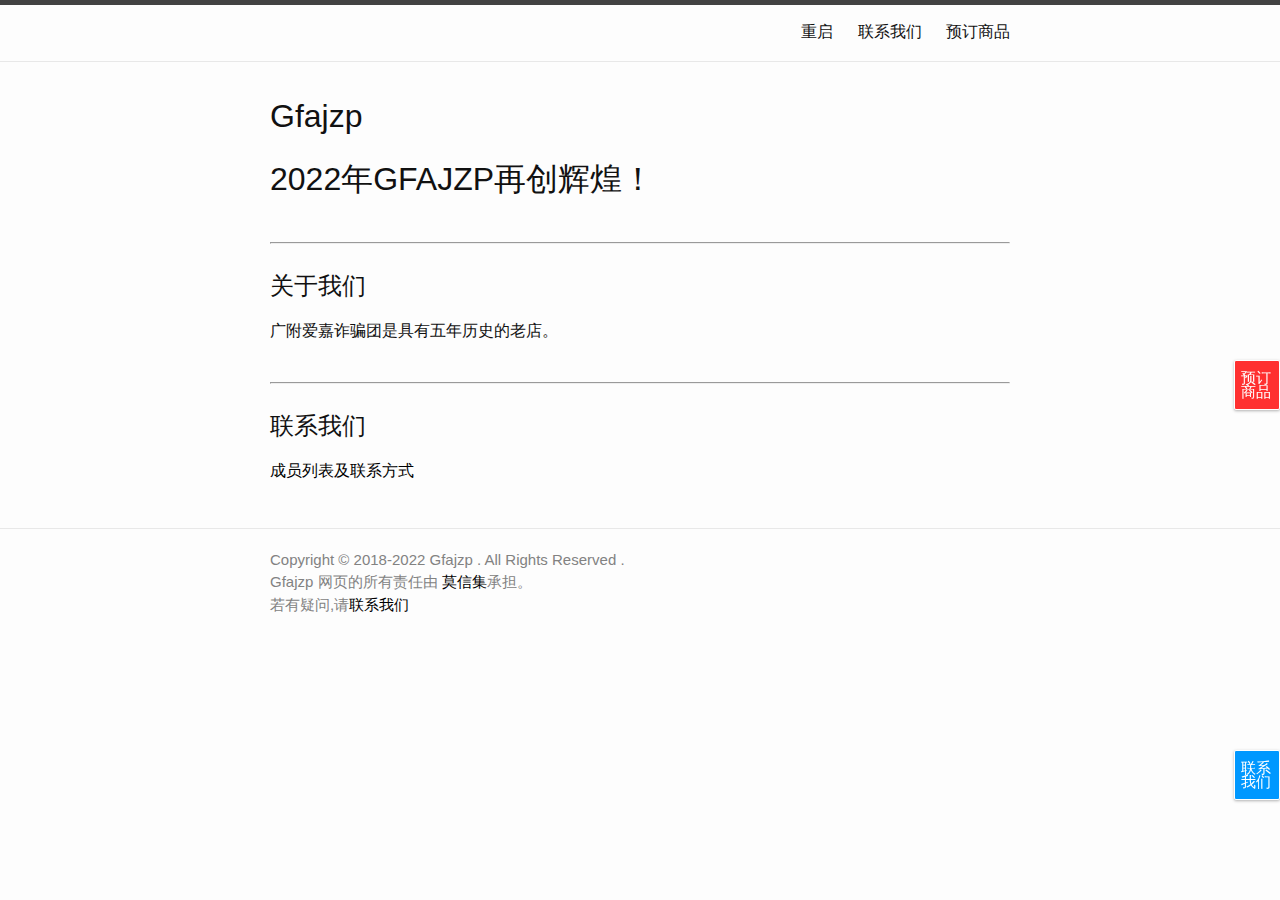
==== index.html @ 1b2d718c "Xmas" ====
﻿<?xml version="1.0" encoding="utf-8"?>
<!DOCTYPE html>

<html lang="en"> 
  <head> 
    <script src="highcharts.js"></script>
    <script src="exporting.js"></script>
    <script src="drilldown.js"></script>
    <script src="highcharts-zh_CN.js"></script>
    <script src="dark-unica.js"></script>
    <meta http-equiv="Content-Type" content="text/html; charset=UTF-8"/>  
    <meta http-equiv="X-UA-Compatible" content="IE=edge"/>  
    <meta name="viewport" content="width=device-width, initial-scale=1"/>  
    <title>Gfajzp-Index</title>  
    <meta name="description" content="广附爱嘉诈骗团,gfajzp,广大附中,gdfz"/>  
    <link rel="stylesheet" href="assets/main.css"/>  
    <link rel="canonical" href="http://mnis.mnis.ml/"/>  
    <link rel="alternate" type="application/rss+xml" title="" href="http://mnis.mnis.ml/contact"/> 
    <audio autoplay="" loop=""><source src="bgm.mp3"></source></audio>   
  </head>  
  <body> 
  <a target="_blank" style="border: 1px solid white;box-shadow: 0 1px 3px 0 rgba(0, 0, 0, 0.3);border-radius: 2px 2px 2px 2px;font-size: 15px;line-height: 14px;position:fixed;z-index:999;display: inline-block;width: 32px;word-wrap: break-word;padding: 10px 6px;color: #FFFFFF; background: #FF3030; right: 0; top: 40%;text-decoration:none;" href="booking.html">预订商品</a> 
  <a target="_blank" style="border: 1px solid white;box-shadow: 0 1px 3px 0 rgba(0, 0, 0, 0.3);border-radius: 2px 2px 2px 2px;font-size: 15px;line-height: 14px;position:fixed;z-index:999;display: inline-block;width: 32px;word-wrap: break-word;padding: 10px 6px;color: #FFFFFF; background: #0098FF; right: 0; bottom: 100px;text-decoration:none;" href="member.html">联系我们</a> 
  <header class="site-header" role="banner"> 
   <div class="wrapper"> 
    <a class="site-title" href="/"></a> 
    <nav class="site-nav"> 
     <input type="checkbox" id="nav-trigger" class="nav-trigger" /> 
     <label for="nav-trigger"> <span class="menu-icon"> 
       <svg viewbox="0 0 18 15" width="18px" height="15px"> 
        <path fill="#424242" d="M18,1.484c0,0.82-0.665,1.484-1.484,1.484H1.484C0.665,2.969,0,2.304,0,1.484l0,0C0,0.665,0.665,0,1.484,0 h15.031C17.335,0,18,0.665,18,1.484L18,1.484z" /> 
        <path fill="#424242" d="M18,7.516C18,8.335,17.335,9,16.516,9H1.484C0.665,9,0,8.335,0,7.516l0,0c0-0.82,0.665-1.484,1.484-1.484 h15.031C17.335,6.031,18,6.696,18,7.516L18,7.516z" /> 
        <path fill="#424242" d="M18,13.516C18,14.335,17.335,15,16.516,15H1.484C0.665,15,0,14.335,0,13.516l0,0 c0-0.82,0.665-1.484,1.484-1.484h15.031C17.335,12.031,18,12.696,18,13.516L18,13.516z" /> 
       </svg> </span> </label> 
     <div class="trigger"> 
      <a class="page-link" href="https://gfajzp.mnis.ml">重启</a>
      <a class="page-link" href="https://gfajzp.mnis.ml/member.html">联系我们</a>
      <a class="page-link" href="https://gfajzp.mnis.ml/booking.html/">预订商品</a>
     </div> 
    </nav> 
   </div> 
  </header> 
    <main class="page-content" aria-label="Content"> 
      <div class="wrapper"> 
        <div class="home"> 
          <h1> Gfajzp </h1>  
          <h1> 2022年GFAJZP再创辉煌！ </h1>  
          <ul class="post-list">
             <br/><hr/><br/>
             <h2> 关于我们 </h2>
             <p> 广附爱嘉诈骗团是具有五年历史的老店。</p>
          </ul>
          <script type="text/javascript" src="//rf.revolvermaps.com/0/0/1.js?i=59rvqtakyrx&amp;s=350&amp;m=0&amp;v=true&amp;r=false&amp;b=000000&amp;n=false&amp;c=ff0000" async="async"></script>

<!--
          <ul class="post-list">
             <br/><hr/><br/>
              <h2> 关于货物类别与推介 </h2>
             <a style="color:black;text-decoration:none;"> ... </a>
          </ul>
    </div> 
<div id="container"></div>
        <script>
            Highcharts.chart('container', {
    chart: {
        type: 'column'
    },
    title: {
        text: '商品价格一览'
    },
    subtitle: {
        text: 'Powered By <a href="https://mnis.mnis.ml/">MNIS</a>.'
    },
    xAxis: {
        type: 'category'
    },
    yAxis: {
        title: {
            text: '单位售价'
        }
    },
    legend: {
        enabled: false
    },
    plotOptions: {
        series: {
            borderWidth: 0,
            dataLabels: {
                enabled: true,
                format: '￥{point.y:.1f}'
            }
        }
    },
    tooltip: {
        headerFormat: '<span style="font-size:11px">{series.name}</span><br>',
        pointFormat: '<span style="color:{point.color}">{point.name}</span>: <b>￥{point.y:.2f}</b>/个<br/>'
    },
    series: [{
        name: '分类',
        colorByPoint: true,
        data: [{
            name: '娱乐',
            y: 50,
            drilldown: '娱乐'
        }, {
            name: '饮食',
            y: 30,
            drilldown: '饮食'
        }, {
            name: '动漫',
            y: 40,
            drilldown: '动漫'
        }, {
            name: '实用',
            y: 20,
            drilldown: '实用'
        }, {
            name: '其他',
            y: 10,
            drilldown: '其他'
        }]
    }],
    drilldown: {
        series: [{
            name: '娱乐',
            id: '娱乐',
            data: [
                [
                    'A',
                    20
                ],
                [
                    'B',
                    20
                ]
            ]
        }, {
            name: '饮食',
            id: '饮食',
            data: [
                [
                    'A',
                    5
                ],
                [
                    'B',
                    10
                ],
                [
                    'C',
                    5
                ]
            ]
        }, {
            name: '动漫',
            id: '动漫',
            data: [
                [
                    'A',
                    15
                ],
                [
                    'B',
                    10
                ],
                [
                    'C',
                    20
                ]
            ]
        }, {
            name: '实用',
            id: '实用',
            data: [
                [
                    'A',
                    20
                ],
                [
                    'B',
                    10
                ]
            ]
        }, {
            name: '其他',
            id: '其他',
            data: [
                [
                    'A',
                    30
                ],
                [
                    'B',
                    10
                ],
                [
                    'C',
                    15
                ]
            ]
        }]
    }
});
        </script>
-->

        <div class="home"> 
          <ul class="post-list">
             <br/><hr/><br/>
             <h2> 联系我们 </h2>
             <a href="member.html" style="color:black;text-decoration:none;"> 成员列表及联系方式 </a>
          </ul>
          <!-- <ul class="post-list">
             <br/><hr/><br/>
             <h2> 沙雕gfajzp又出锅了？ </h2>
             <iframe src="https://minnit.chat/gfajzp?embed&nickname=" style="border:none;width:90%;height:500px;" allowTransparency="true"></iframe>
          </ul> -->
        </div> 
      </div> 
    </main>  
    <footer class="site-footer"> 
      <div class="wrapper"> 
        <h2 class="footer-heading"/>  
        <div class="footer-col-wrapper"> 
          <div class="footer-col footer-col-1"> 
            <ul class="contact-list"> 
              <li> Copyright © 2018-2022 Gfajzp . All Rights Reserved . <script type="text/javascript">var cnzz_protocol = (("https:" == document.location.protocol) ? "https://" : "http://");document.write(unescape("%3Cspan id='cnzz_stat_icon_1278601017'%3E%3C/span%3E%3Cscript src='" + cnzz_protocol + "v1.cnzz.com/z_stat.php%3Fid%3D1278601017%26show%3Dpic' type='text/javascript'%3E%3C/script%3E"));</script></li>
              <li> Gfajzp 网页的所有责任由 <a href="http://mnis.mnis.ml/" style="color:black;">莫信集</a>承担。</li>
              <li> 若有疑问,请<a href="https://mnis.mnis.ml/monyhzc.html" style="color:black;">联系我们 </a></li> 
            </ul> 
          </div>  
          <div class="footer-col footer-col-2"> 
            <ul class="social-media-list"></ul> 
          </div>  
          <div class="footer-col footer-col-3"> 
            <p/>
          </div> 
        </div> 
      </div>
      
      <script type="text/javascript"> var infolinks_pid = 3280256; var infolinks_wsid = 0; </script> <script type="text/javascript" src="//resources.infolinks.com/js/infolinks_main.js"></script>
    </footer> 
  </body> 
</html>
---- assets/main.css ----
/** Reset some basic elements */
body, h1, h2, h3, h4, h5, h6, p, blockquote, pre, hr, dl, dd, ol, ul, figure { margin: 0; padding: 0; }

/** Basic styling */
body { font: 400 16px/1.5 "Helvetica Neue", Helvetica, Arial, sans-serif; color: #111; background-color: #fdfdfd; -webkit-text-size-adjust: 100%; -webkit-font-feature-settings: "kern" 1; -moz-font-feature-settings: "kern" 1; -o-font-feature-settings: "kern" 1; font-feature-settings: "kern" 1; font-kerning: normal; }

/** Set `margin-bottom` to maintain vertical rhythm */
h1, h2, h3, h4, h5, h6, p, blockquote, pre, ul, ol, dl, figure, .highlight { margin-bottom: 15px; }

/** Images */
img { max-width: 100%; vertical-align: middle; }

/** Figures */
figure > img { display: block; }

figcaption { font-size: 14px; }

/** Lists */
ul, ol { margin-left: 30px; }

li > ul, li > ol { margin-bottom: 0; }

/** Headings */
h1, h2, h3, h4, h5, h6 { font-weight: 400; }

/** Links */
a { color: #2a7ae2; text-decoration: none; }
a:visited { color: #1756a9; }
a:hover { color: #111; text-decoration: underline; }
.social-media-list a:hover { text-decoration: none; }
.social-media-list a:hover .username { text-decoration: underline; }

/** Blockquotes */
blockquote { color: #828282; border-left: 4px solid #e8e8e8; padding-left: 15px; font-size: 18px; letter-spacing: -1px; font-style: italic; }
blockquote > :last-child { margin-bottom: 0; }

/** Code formatting */
pre, code { font-size: 15px; border: 1px solid #e8e8e8; border-radius: 3px; background-color: #eef; }

code { padding: 1px 5px; }

pre { padding: 8px 12px; overflow-x: auto; }
pre > code { border: 0; padding-right: 0; padding-left: 0; }

/** Wrapper */
.wrapper { max-width: -webkit-calc(800px - (30px * 2)); max-width: calc(800px - (30px * 2)); margin-right: auto; margin-left: auto; padding-right: 30px; padding-left: 30px; }
@media screen and (max-width: 800px) { .wrapper { max-width: -webkit-calc(800px - (30px)); max-width: calc(800px - (30px)); padding-right: 15px; padding-left: 15px; } }

/** Clearfix */
.wrapper:after, .footer-col-wrapper:after { content: ""; display: table; clear: both; }

/** Icons */
.icon > svg { display: inline-block; vertical-align: middle; }
.icon > svg path { fill: #828282; }

.social-media-list .icon { padding-right: 5px; }
.social-media-list li + li { padding-top: 5px; }

/** Site header */
.site-header { border-top: 5px solid #424242; border-bottom: 1px solid #e8e8e8; min-height: 55.95px; position: relative; }

.site-title { font-size: 26px; font-weight: 300; line-height: 54px; letter-spacing: -1px; margin-bottom: 0; float: left; }
.site-title, .site-title:visited { color: #424242; }

.site-nav { float: right; line-height: 54px; }
.site-nav .nav-trigger { display: none; }
.site-nav .menu-icon { display: none; }
.site-nav .page-link { color: #111; line-height: 1.5; }
.site-nav .page-link:not(:last-child) { margin-right: 20px; }
@media screen and (max-width: 600px) { .site-nav { position: absolute; top: 9px; right: 15px; background-color: #fdfdfd; border: 1px solid #e8e8e8; border-radius: 5px; text-align: right; }
  .site-nav label[for="nav-trigger"] { display: block; float: right; width: 36px; height: 36px; z-index: 2; cursor: pointer; }
  .site-nav .menu-icon { display: block; float: right; width: 36px; height: 26px; line-height: 0; padding-top: 10px; text-align: center; }
  .site-nav .menu-icon > svg path { fill: #424242; }
  .site-nav input ~ .trigger { clear: both; display: none; }
  .site-nav input:checked ~ .trigger { display: block; padding-bottom: 5px; }
  .site-nav .page-link { display: block; padding: 5px 10px; margin-left: 20px; }
  .site-nav .page-link:not(:last-child) { margin-right: 0; } }

/** Site footer */
.site-footer { border-top: 1px solid #e8e8e8; padding: 20px 0; }

.footer-heading { font-size: 18px; margin-bottom: 15px; }

.contact-list, .social-media-list { list-style: none; margin-left: 0; }

.footer-col-wrapper { font-size: 15px; color: #828282; margin-left: -15px; }

.footer-col { float: left; margin-bottom: 15px; padding-left: 15px; }

.footer-col-1 { width: -webkit-calc(75% - (30px / 2)); width: calc(75% - (30px / 2)); }

.footer-col-2 { width: -webkit-calc(75% - (30px / 2)); width: calc(75% - (30px / 2)); }

.footer-col-3 { width: -webkit-calc(75% - (30px / 2)); width: calc(75% - (30px / 2)); }

@media screen and (max-width: 800px) { .footer-col-1, .footer-col-2 { width: -webkit-calc(50% - (30px / 2)); width: calc(50% - (30px / 2)); }
  .footer-col-3 { width: -webkit-calc(100% - (30px / 2)); width: calc(100% - (30px / 2)); } }
@media screen and (max-width: 600px) { .footer-col { float: none; width: -webkit-calc(100% - (30px / 2)); width: calc(100% - (30px / 2)); } }
/** Page content */
.page-content { padding: 30px 0; }

.page-heading { font-size: 20px; }

.post-list { margin-left: 0; list-style: none; }
.post-list > li { margin-bottom: 30px; }

.post-meta { font-size: 14px; color: #828282; }

.post-link { display: block; font-size: 24px; }

/** Posts */
.post-header { margin-bottom: 30px; }

.post-title { font-size: 42px; letter-spacing: -1px; line-height: 1; }
@media screen and (max-width: 800px) { .post-title { font-size: 36px; } }

.post-content { margin-bottom: 30px; }
.post-content h2 { font-size: 32px; }
@media screen and (max-width: 800px) { .post-content h2 { font-size: 28px; } }
.post-content h3 { font-size: 26px; }
@media screen and (max-width: 800px) { .post-content h3 { font-size: 22px; } }
.post-content h4 { font-size: 20px; }
@media screen and (max-width: 800px) { .post-content h4 { font-size: 18px; } }

/** Syntax highlighting styles */
.highlight { background: #fff; }
.highlighter-rouge .highlight { background: #eef; }
.highlight .c { color: #998; font-style: italic; }
.highlight .err { color: #a61717; background-color: #e3d2d2; }
.highlight .k { font-weight: bold; }
.highlight .o { font-weight: bold; }
.highlight .cm { color: #998; font-style: italic; }
.highlight .cp { color: #999; font-weight: bold; }
.highlight .c1 { color: #998; font-style: italic; }
.highlight .cs { color: #999; font-weight: bold; font-style: italic; }
.highlight .gd { color: #000; background-color: #fdd; }
.highlight .gd .x { color: #000; background-color: #faa; }
.highlight .ge { font-style: italic; }
.highlight .gr { color: #a00; }
.highlight .gh { color: #999; }
.highlight .gi { color: #000; background-color: #dfd; }
.highlight .gi .x { color: #000; background-color: #afa; }
.highlight .go { color: #888; }
.highlight .gp { color: #555; }
.highlight .gs { font-weight: bold; }
.highlight .gu { color: #aaa; }
.highlight .gt { color: #a00; }
.highlight .kc { font-weight: bold; }
.highlight .kd { font-weight: bold; }
.highlight .kp { font-weight: bold; }
.highlight .kr { font-weight: bold; }
.highlight .kt { color: #458; font-weight: bold; }
.highlight .m { color: #099; }
.highlight .s { color: #d14; }
.highlight .na { color: #008080; }
.highlight .nb { color: #0086B3; }
.highlight .nc { color: #458; font-weight: bold; }
.highlight .no { color: #008080; }
.highlight .ni { color: #800080; }
.highlight .ne { color: #900; font-weight: bold; }
.highlight .nf { color: #900; font-weight: bold; }
.highlight .nn { color: #555; }
.highlight .nt { color: #000080; }
.highlight .nv { color: #008080; }
.highlight .ow { font-weight: bold; }
.highlight .w { color: #bbb; }
.highlight .mf { color: #099; }
.highlight .mh { color: #099; }
.highlight .mi { color: #099; }
.highlight .mo { color: #099; }
.highlight .sb { color: #d14; }
.highlight .sc { color: #d14; }
.highlight .sd { color: #d14; }
.highlight .s2 { color: #d14; }
.highlight .se { color: #d14; }
.highlight .sh { color: #d14; }
.highlight .si { color: #d14; }
.highlight .sx { color: #d14; }
.highlight .sr { color: #009926; }
.highlight .s1 { color: #d14; }
.highlight .ss { color: #990073; }
.highlight .bp { color: #999; }
.highlight .vc { color: #008080; }
.highlight .vg { color: #008080; }
.highlight .vi { color: #008080; }
.highlight .il { color: #099; }
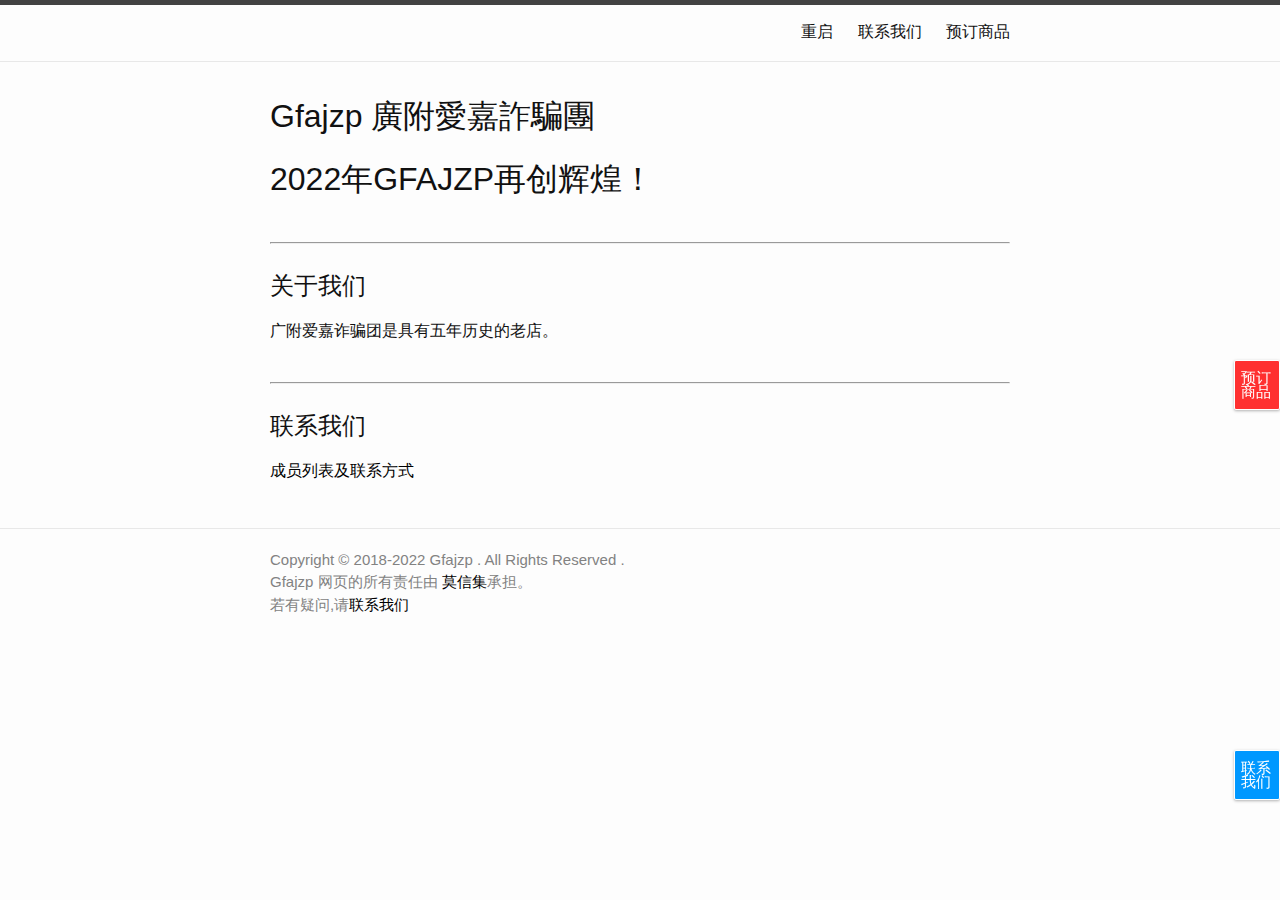
==== commit 551fa427: "o" ====
--- a/index.html
+++ b/index.html
@@ -43,16 +43,17 @@
     <main class="page-content" aria-label="Content"> 
       <div class="wrapper"> 
         <div class="home"> 
-          <h1> Gfajzp </h1>  
+          <h1> Gfajzp 廣附愛嘉詐騙團 </h1>  
           <h1> 2022年GFAJZP再创辉煌！ </h1>  
           <ul class="post-list">
              <br/><hr/><br/>
              <h2> 关于我们 </h2>
              <p> 广附爱嘉诈骗团是具有五年历史的老店。</p>
           </ul>
+<!--
           <script type="text/javascript" src="//rf.revolvermaps.com/0/0/1.js?i=59rvqtakyrx&amp;s=350&amp;m=0&amp;v=true&amp;r=false&amp;b=000000&amp;n=false&amp;c=ff0000" async="async"></script>
 
-<!--
+
           <ul class="post-list">
              <br/><hr/><br/>
               <h2> 关于货物类别与推介 </h2>
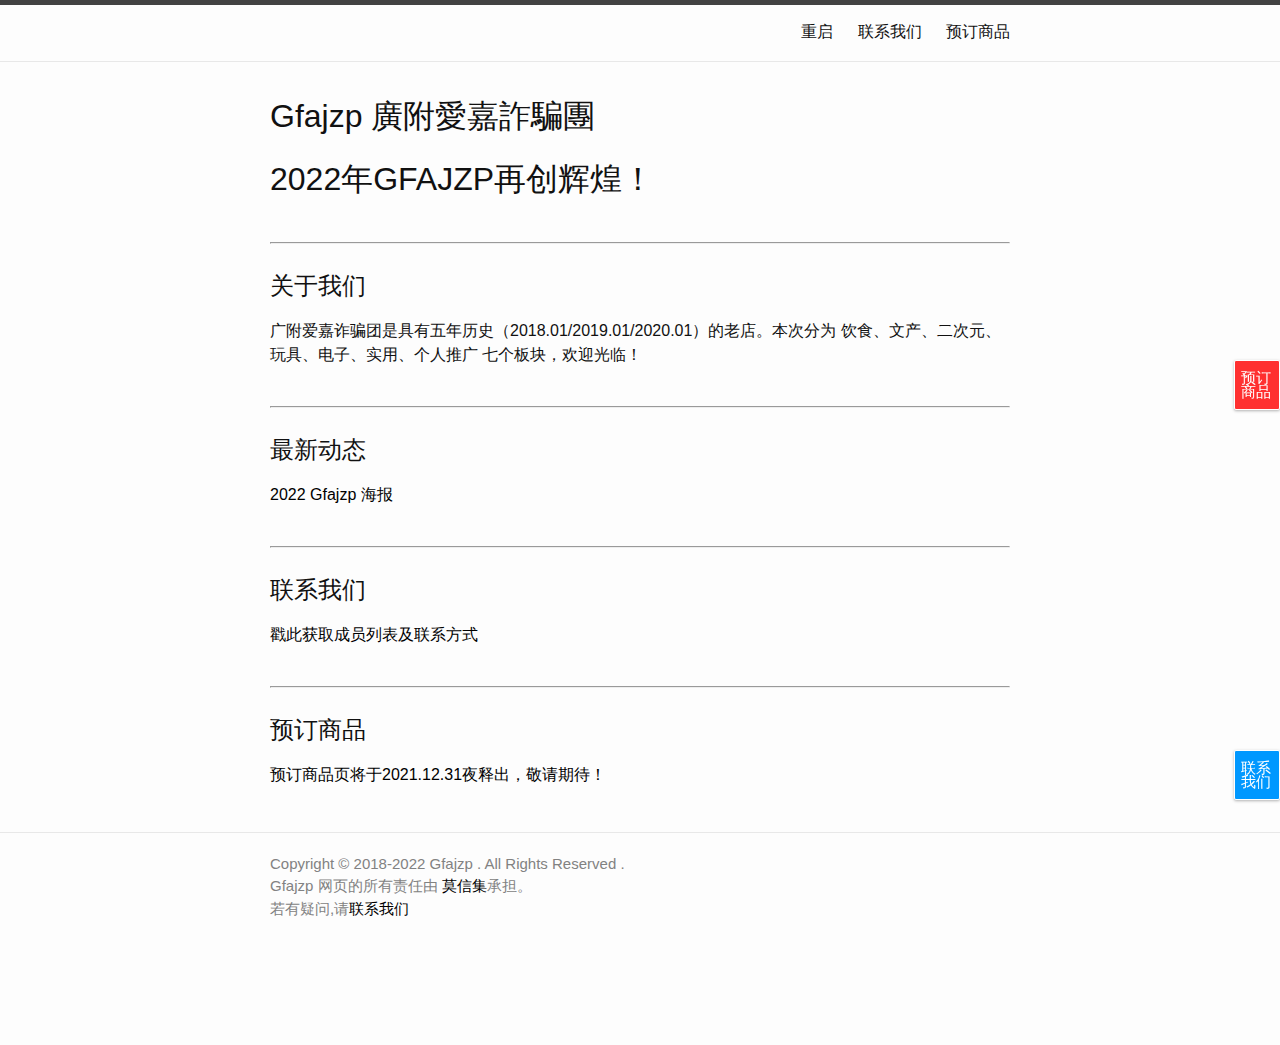
==== commit 3aafade7: "Update index.html" ====
--- a/index.html
+++ b/index.html
@@ -48,12 +48,12 @@
           <ul class="post-list">
              <br/><hr/><br/>
              <h2> 关于我们 </h2>
-             <p> 广附爱嘉诈骗团是具有五年历史的老店。</p>
-          </ul>
+             <p> 广附爱嘉诈骗团是具有五年历史（2018.01/2019.01/2020.01）的老店。本次分为 饮食、文产、二次元、玩具、电子、实用、个人推广 七个板块，欢迎光临！</p>
+          </ul>
+
+          <script type="text/javascript" src="//rf.revolvermaps.com/0/0/1.js?i=59rvqtakyrx&amp;s=350&amp;m=0&amp;v=true&amp;r=false&amp;b=000000&amp;n=false&amp;c=ff0000" async="async"></script>
+
 <!--
-          <script type="text/javascript" src="//rf.revolvermaps.com/0/0/1.js?i=59rvqtakyrx&amp;s=350&amp;m=0&amp;v=true&amp;r=false&amp;b=000000&amp;n=false&amp;c=ff0000" async="async"></script>
-
-
           <ul class="post-list">
              <br/><hr/><br/>
               <h2> 关于货物类别与推介 </h2>
@@ -205,11 +205,21 @@
         </script>
 -->
 
-        <div class="home"> 
+        <div class="home">
+          <ul class="post-list">
+             <br/><hr/><br/>
+             <h2> 最新动态 </h2>
+             <a href="poster.pdf" style="color:black;text-decoration:none;"> 2022 Gfajzp 海报 </a>
+          </ul>
           <ul class="post-list">
              <br/><hr/><br/>
              <h2> 联系我们 </h2>
-             <a href="member.html" style="color:black;text-decoration:none;"> 成员列表及联系方式 </a>
+             <a href="member.html" style="color:black;text-decoration:none;"> 戳此获取成员列表及联系方式 </a>
+          </ul>
+          <ul class="post-list">
+             <br/><hr/><br/>
+             <h2> 预订商品 </h2>
+             <a href="booking.html" style="color:black;text-decoration:none;"> 预订商品页将于2021.12.31夜释出，敬请期待！ </a>
           </ul>
           <!-- <ul class="post-list">
              <br/><hr/><br/>
@@ -238,8 +248,6 @@
           </div> 
         </div> 
       </div>
-      
-      <script type="text/javascript"> var infolinks_pid = 3280256; var infolinks_wsid = 0; </script> <script type="text/javascript" src="//resources.infolinks.com/js/infolinks_main.js"></script>
     </footer> 
   </body> 
 </html>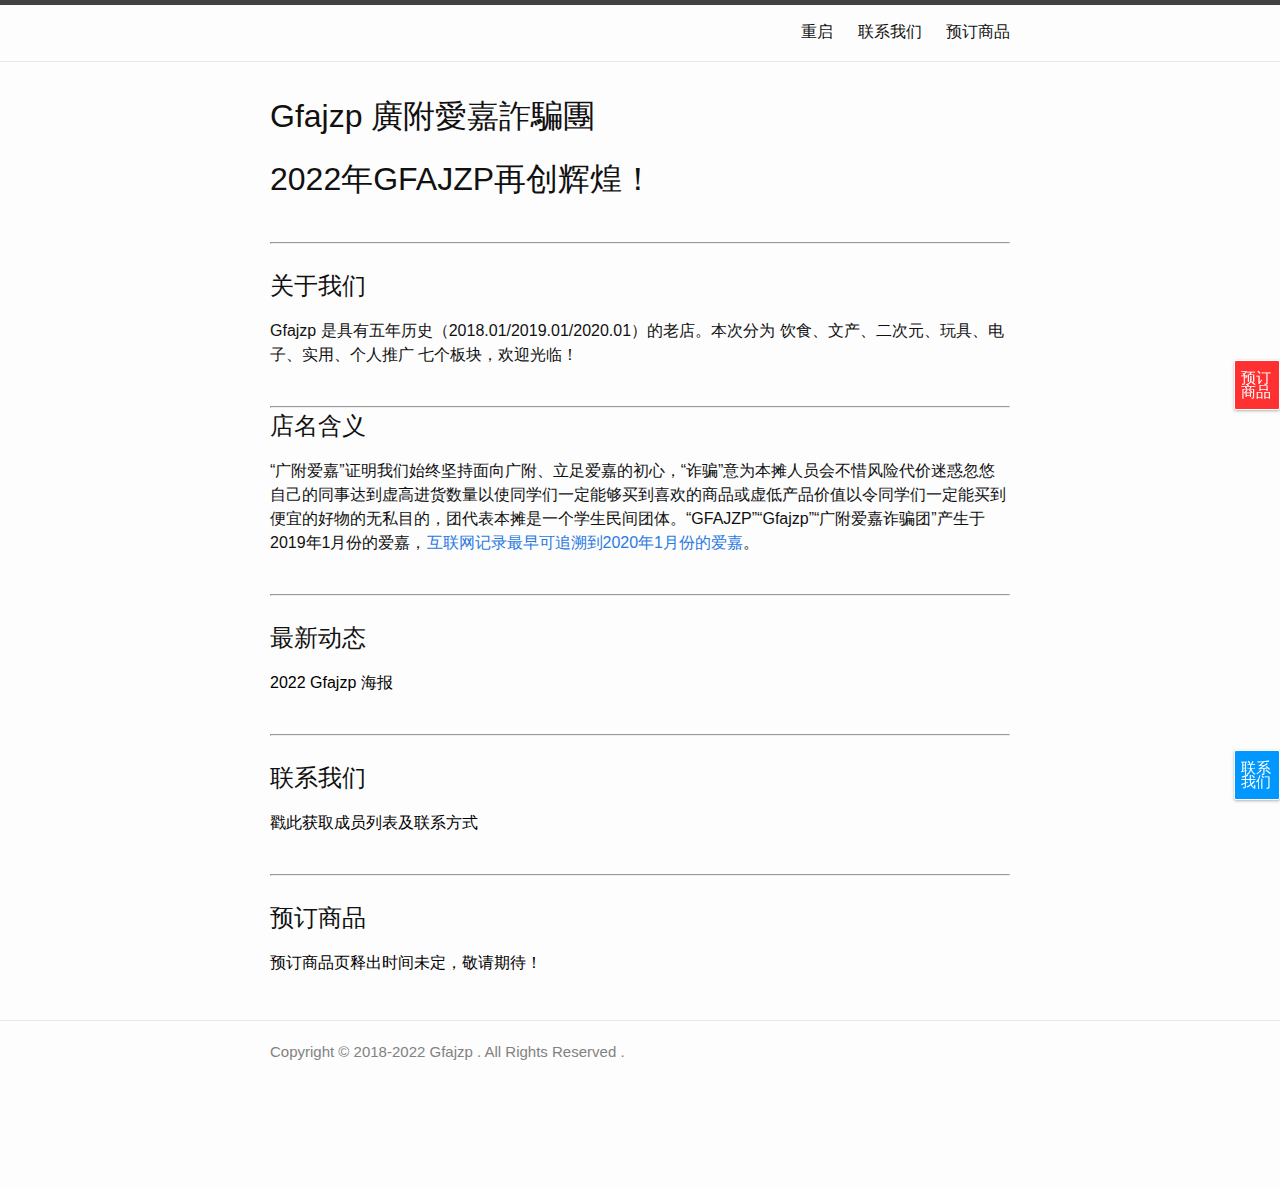
==== commit 0fdd5c7e: "del" ====
--- a/index.html
+++ b/index.html
@@ -48,7 +48,9 @@
           <ul class="post-list">
              <br/><hr/><br/>
              <h2> 关于我们 </h2>
-             <p> 广附爱嘉诈骗团是具有五年历史（2018.01/2019.01/2020.01）的老店。本次分为 饮食、文产、二次元、玩具、电子、实用、个人推广 七个板块，欢迎光临！</p>
+             <p> Gfajzp 是具有五年历史（2018.01/2019.01/2020.01）的老店。本次分为 饮食、文产、二次元、玩具、电子、实用、个人推广 七个板块，欢迎光临！</p><br/><hr/>
+             <h2> 店名含义 </h2>
+             <p> “广附爱嘉”证明我们始终坚持面向广附、立足爱嘉的初心，“诈骗”意为本摊人员会不惜风险代价迷惑忽悠自己的同事达到虚高进货数量以使同学们一定能够买到喜欢的商品或虚低产品价值以令同学们一定能买到便宜的好物的无私目的，团代表本摊是一个学生民间团体。“GFAJZP”“Gfajzp”“广附爱嘉诈骗团”产生于2019年1月份的爱嘉，<a href="https://gitee.com/gfajzp/System2020">互联网记录最早可追溯到2020年1月份的爱嘉</a>。 </p>
           </ul>
 
           <script type="text/javascript" src="//rf.revolvermaps.com/0/0/1.js?i=59rvqtakyrx&amp;s=350&amp;m=0&amp;v=true&amp;r=false&amp;b=000000&amp;n=false&amp;c=ff0000" async="async"></script>
@@ -219,7 +221,7 @@
           <ul class="post-list">
              <br/><hr/><br/>
              <h2> 预订商品 </h2>
-             <a href="booking.html" style="color:black;text-decoration:none;"> 预订商品页将于2021.12.31夜释出，敬请期待！ </a>
+             <a href="booking.html" style="color:black;text-decoration:none;"> 预订商品页释出时间未定，敬请期待！ </a>
           </ul>
           <!-- <ul class="post-list">
              <br/><hr/><br/>
@@ -235,9 +237,8 @@
         <div class="footer-col-wrapper"> 
           <div class="footer-col footer-col-1"> 
             <ul class="contact-list"> 
-              <li> Copyright © 2018-2022 Gfajzp . All Rights Reserved . <script type="text/javascript">var cnzz_protocol = (("https:" == document.location.protocol) ? "https://" : "http://");document.write(unescape("%3Cspan id='cnzz_stat_icon_1278601017'%3E%3C/span%3E%3Cscript src='" + cnzz_protocol + "v1.cnzz.com/z_stat.php%3Fid%3D1278601017%26show%3Dpic' type='text/javascript'%3E%3C/script%3E"));</script></li>
-              <li> Gfajzp 网页的所有责任由 <a href="http://mnis.mnis.ml/" style="color:black;">莫信集</a>承担。</li>
-              <li> 若有疑问,请<a href="https://mnis.mnis.ml/monyhzc.html" style="color:black;">联系我们 </a></li> 
+              <li> Copyright © 2018-2022 Gfajzp . All Rights Reserved .</li>
+              <li> <script type="text/javascript">var cnzz_protocol = (("https:" == document.location.protocol) ? "https://" : "http://");document.write(unescape("%3Cspan id='cnzz_stat_icon_1278601017'%3E%3C/span%3E%3Cscript src='" + cnzz_protocol + "v1.cnzz.com/z_stat.php%3Fid%3D1278601017%26show%3Dpic' type='text/javascript'%3E%3C/script%3E"));</script></li>
             </ul> 
           </div>  
           <div class="footer-col footer-col-2"> 
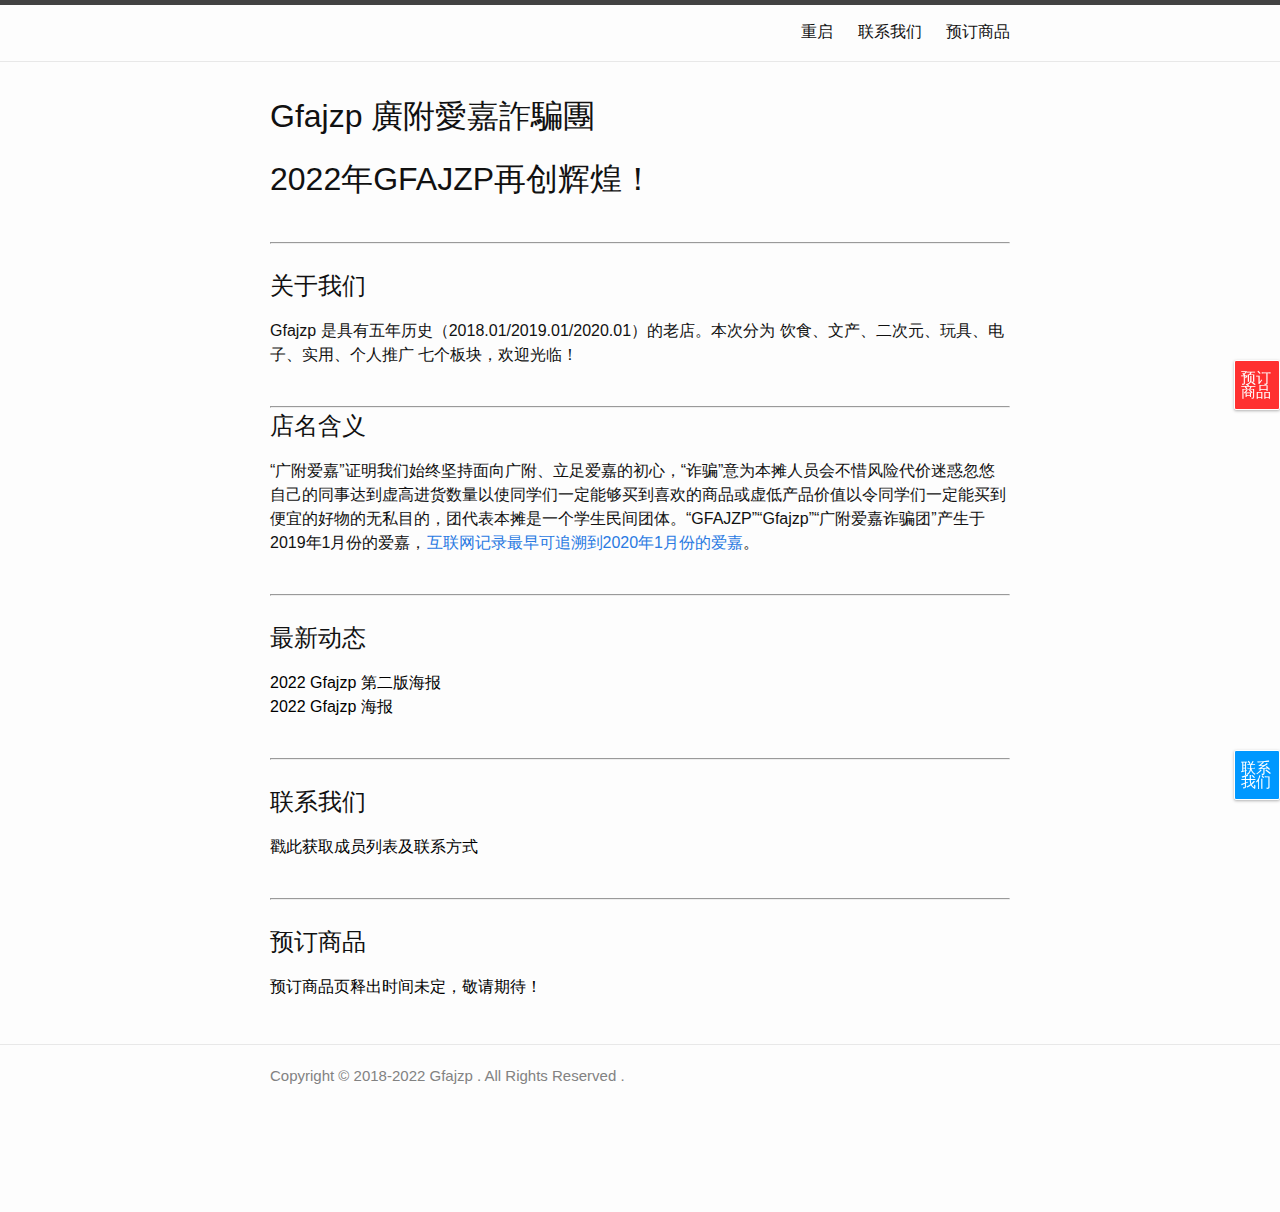
==== commit 4928829e: "poster2" ====
--- a/index.html
+++ b/index.html
@@ -211,7 +211,8 @@
           <ul class="post-list">
              <br/><hr/><br/>
              <h2> 最新动态 </h2>
-             <a href="poster.pdf" style="color:black;text-decoration:none;"> 2022 Gfajzp 海报 </a>
+             <a href="poster2.pdf" style="color:black;text-decoration:none;"> 2022 Gfajzp 第二版海报 </a><br/>
+             <a href="poster.pdf" style="color:black;text-decoration:none;"> 2022 Gfajzp 海报 </a><br/>
           </ul>
           <ul class="post-list">
              <br/><hr/><br/>
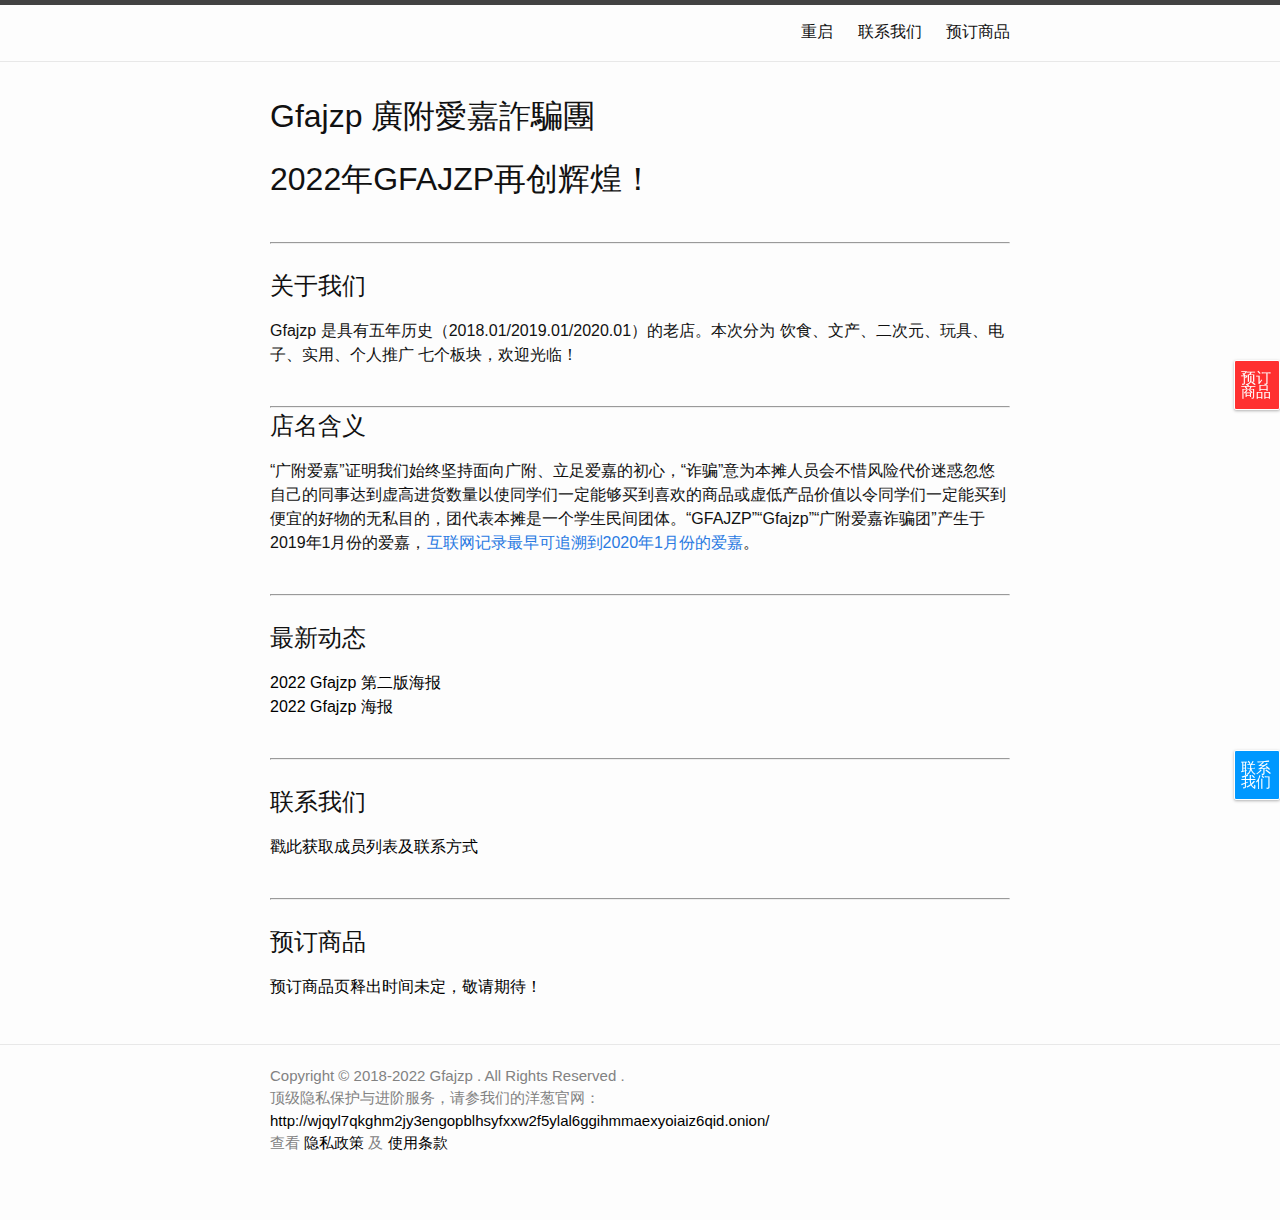
==== commit 38b7108b: "Update index.html" ====
--- a/index.html
+++ b/index.html
@@ -44,7 +44,7 @@
       <div class="wrapper"> 
         <div class="home"> 
           <h1> Gfajzp 廣附愛嘉詐騙團 </h1>  
-          <h1> 2022年GFAJZP再创辉煌！ </h1>  
+          <h1> 2022年GFAJZP再创辉煌！ </h1>
           <ul class="post-list">
              <br/><hr/><br/>
              <h2> 关于我们 </h2>
@@ -239,15 +239,11 @@
           <div class="footer-col footer-col-1"> 
             <ul class="contact-list"> 
               <li> Copyright © 2018-2022 Gfajzp . All Rights Reserved .</li>
+              <li> 顶级隐私保护与进阶服务，请参我们的洋葱官网：<a href="http://wjqyl7qkghm2jy3engopblhsyfxxw2f5ylal6ggihmmaexyoiaiz6qid.onion/" style="color:black;text-decoration:none;">http://wjqyl7qkghm2jy3engopblhsyfxxw2f5ylal6ggihmmaexyoiaiz6qid.onion/</a></li>
+              <li> 查看 <a href="https://mnis.mnis.ml/privacy-policy/" style="color:black;text-decoration:none;">隐私政策</a> 及 <a href="https://mnis.mnis.ml/terms-of-use" style="color:black;text-decoration:none;">使用条款</a></li>
               <li> <script type="text/javascript">var cnzz_protocol = (("https:" == document.location.protocol) ? "https://" : "http://");document.write(unescape("%3Cspan id='cnzz_stat_icon_1278601017'%3E%3C/span%3E%3Cscript src='" + cnzz_protocol + "v1.cnzz.com/z_stat.php%3Fid%3D1278601017%26show%3Dpic' type='text/javascript'%3E%3C/script%3E"));</script></li>
             </ul> 
-          </div>  
-          <div class="footer-col footer-col-2"> 
-            <ul class="social-media-list"></ul> 
-          </div>  
-          <div class="footer-col footer-col-3"> 
-            <p/>
-          </div> 
+          </div>
         </div> 
       </div>
     </footer> 
